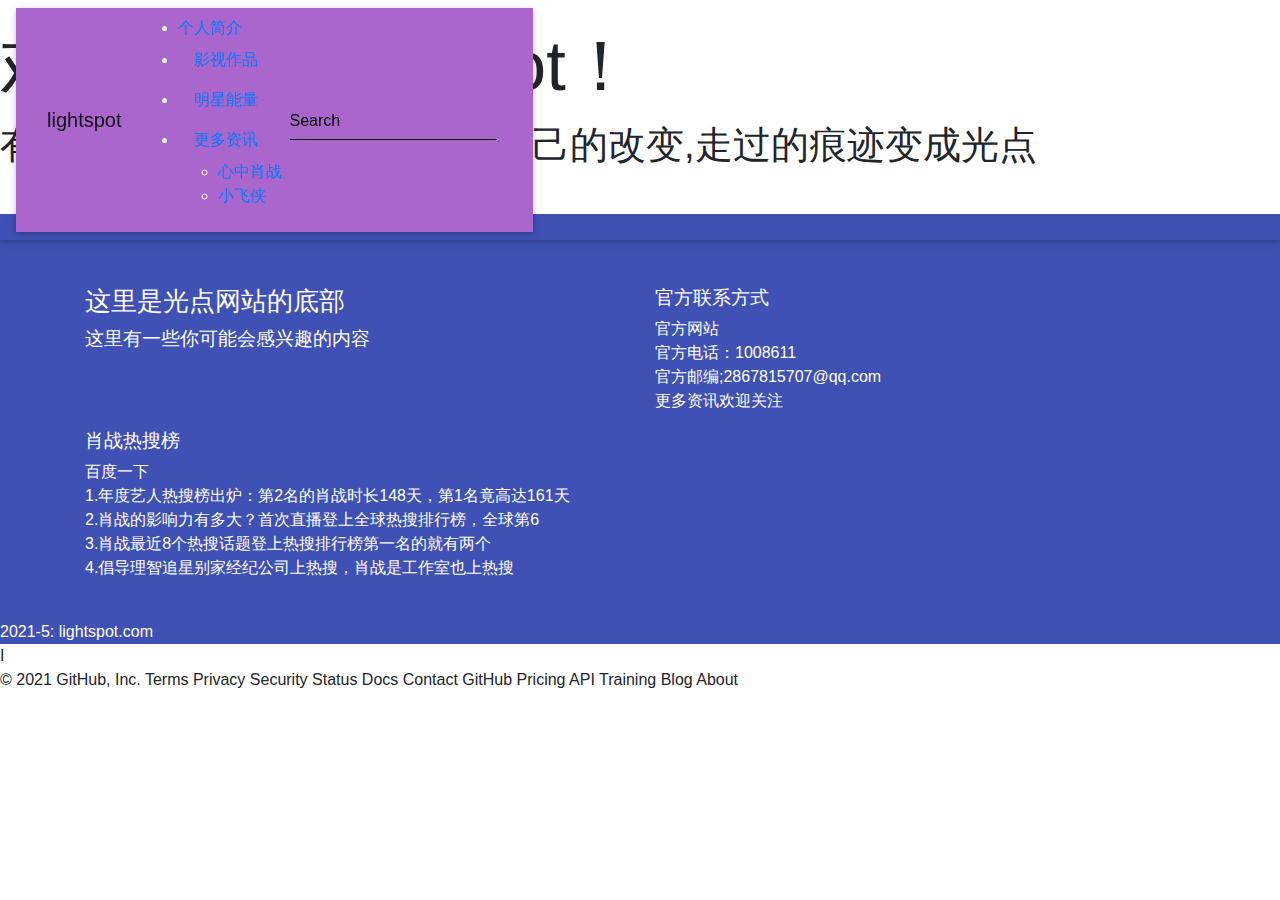
==== index.html @ 72a274b9 "Update index.html" ====
<!DOCTYPE html>

<head>
  <meta charset="UTF-8">
  <meta name="viewport" content="width=device-width, initial-scale=1, shrink-to-fit=no">
  <meta http-equiv="x-ua-compatible" content="ie=edge">
  <title>lightspot</title>
  <link rel="stylesheet" href="https://fonts.googleapis.com/icon?family=Material+Icons">
  <!-- MDB icon -->
  <link rel="shortcut icon" href="./MDB-Pro-4.12/img/logo/smalllogo.icon.ico" type="image/x-icon">
  <!-- Font Awesome -->
  <link rel="stylesheet" href="./MDB-Pro-4.12/css/all.css">
  <!-- Bootstrap core CSS -->
  <link rel="stylesheet" href="./MDB-Pro-4.12/css/bootstrap.min.css">
  <!-- Material Design Bootstrap -->
  <link rel="stylesheet" href="./MDB-Pro-4.12/css/mdb.min.css">
  <!-- Your custom styles (optional) -->
  <link rel="stylesheet" type="./MDB-Pro-4.12/css/front/home.css">
</head>
<body>
  
  <!--Main Navigation-->
  <header>
    <!--Navbar-->
 <nav class="navbar navbar-expand-md navbar-light  btn-table  fixed-top">
       <nav class="navbar navbar-col-md-6 navbar-light btn-secondary">

  <div class="container">

    <!-- Navbar brand -->
    <a class="navbar-brand" href="./MDB-Pro-4.12/front/home.html">lightspot</a>

    <!-- Collapse button -->
    <button class="navbar-toggler" type="button" data-toggle="collapse" data-target="#basicExampleNav"
      aria-controls="basicExampleNav" aria-expanded="false" aria-label="Toggle navigation">
      <span class="navbar-toggler-icon"></span>
    </button>

    <!-- Collapsible content -->
    <div class="collapse navbar-collapse" id="basicExampleNav">

      <!-- Links -->
      <ul class="topnav">
        <li class="nav-item active">
          <a class="nav-lin" href="./MDB-Pro-4.12/font/introduction.html">个人简介
            <span class="sr-only">(current)</span>
          </a>
        </li>
        <li class="nav-item">
          <a class="nav-link" href="./MDB-Pro-4.12/font/program.html">影视作品</a>
        </li>
        <li class="nav-item">
          <a class="nav-link" href="./MDB-Pro-4.12/font/power.html">明星能量</a>
        </li>
        <!-- Dropdown -->
        <li class="nav-item">
        <a class="nav-link" href="./MDB-Pro-4.12/font/more.html">更多资讯</a> 
           <ul>
                    <li><a href="./MDB-Pro-4.12/font/more.html">心中肖战</a></li>
                    <li><a href=./MDB-Pro-4.12/font/last.html">小飞侠</a></li>
             </ul>
        </li>

      </ul>
      <!-- Links -->

      <form class="form-inline">
        <div class="md-form my-0">
          <input class="form-control mr-5-sm-2" type="text" placeholder="Search" aria-label="Search">
        </div>
      </form>
    </div>
    <!-- Collapsible content -->


  </div>

</nav>
<!--/.Navbar-->
  </header>
  <main>
    <div id="example1"></div>
      <div class="mask rgba-black-strong"></div>
      <br>
      <body>
          <div id="all"> 
       <h3 style="font-size:5.5vw;"  >欢迎来到Lightspot！</h3>
       <p style="font-size:3vw;" class="mainword">有过超越极限的瞬间，有经历自己的改变,走过的痕迹变成光点</p></div>
      <div class="mask rgba-black-strong"></div>
      <div class="d-flex align-items-center h-100"></div>
     </div>
       </body>
  </main>
  <footer class="page-footer indigo pt-4 mt-4">
    <!-- Footer Links -->
    <div class="container mt-5 mb-4 text-center text-md-left">
      <!-- Grid row -->
      <div class="row">
        <!-- Grid column -->
        <div class="col-md-6 mt-md-0 mt-3">

          <!-- Content -->
          <h5 style="font-size:2vw;" class="text-uppercase">这里是光点网站的底部</h5>
          <p  style="font-size:1.5vw;" class="foolder">这里有一些你可能会感兴趣的内容</p>

        </div>
        <!-- Grid column -->

        <hr class="clearfix w-100 d-md-none pb-3">

        <!-- Grid column -->
        <div class="col-md-4 mb-md-0 mb-1">

          <!-- Links -->
          <h5 style="font-size:1.5vw;" class="text-uppercase">官方联系方式</h5>

          <ul class="list-unstyled">
            <li>
              <a style="font-size:1.25vw;" href="https://www.baidu.com/" target="_blank">官方网站</a>
            </li>
            <li>
              <a style="font-size:1.25vw;" href="#!">官方电话：1008611</a>
            </li>
            <li>
              <a style="font-size:1.25vw;" href="#!">官方邮编;2867815707@qq.com</a>
            </li>
            <li>
              <a style="font-size:1.25vw;" href="#!">更多资讯欢迎关注</a>
            </li>
          </ul>

        </div>
        <!-- Grid column -->

        <!-- Grid column -->
        <div class="col-md-12 mb-md-0 mb-3">

          <!-- Links -->
          <h5 style="font-size:1.5vw;" class="text-uppercase">肖战热搜榜</h5>
          <a style="font-size:1.25vw;" class="some" href="https://www.baidu.com/s?ie=utf-8&f=8&rsv_bp=1&rsv_idx=1&tn=baidu&wd=%E8%82%96%E6%88%98&fenlei=256&oq=%25E8%
          2582%2596%25E6%2588%2598&rsv_pq=8843199f000dcad9&rsv_t=3e43b8jKJFIIMW7Y6bX3IQsx3pfAU8J%2Bbl1F8r%2Bm7MHWlderaNqsZsDdEJk&rqlang=c
          n&rsv_dl=tb&rsv_enter=0&rsv_btype=t&prefixsug=%25E8%2582%2596%25E6%2588%2598&rsp=0&rsv_sug=2" target="_blank">百度一下</a>
          <ul class="list-unstyled">
            <li>
              <a style="font-size:1.25vw;" href="https://www.sohu.com/a/440248508_120101390" target="_blank">1.年度艺人热搜榜出炉：第2名的肖战时长148天，第1名竟高达161天 </a>
            </li>
            <li>
              <a style="font-size:1.25vw;" href="https://baijiahao.baidu.com/s?id=1675419153059632122&wfr=spider&for=pc" target="_blank">2.肖战的影响力有多大？首次直播登上全球热搜排行榜，全球第6</a>
            </li>
            <li>
              <a style="font-size:1.25vw;" href="http://www.mingxing.com/news/index/id/492391.html" target="_blank">3.肖战最近8个热搜话题登上热搜排行榜第一名的就有两个</a>
            </li>
            <li>
              <a style="font-size:1.25vw;" href="https://www.163.com/dy/article/G9PSLAQU05444M6I.html" target="_blank">4.倡导理智追星别家经纪公司上热搜，肖战是工作室也上热搜</a>
            </li>
          </ul>

        </div>
        <!-- Grid column -->

      </div>
      <!-- Grid row -->

    </div>
    <!-- Footer Links -->

    <!-- Copyright -->
    <div style="font-size:1.25vw;" class="else">2021-5:
      <a style="font-size:1.25vw;" href="#！"> lightspot.com</a>
    </div>
    <!-- Copyright -->

  </footer>
  <!-- Footer -->I

  <!-- jQuery -->
  <script type="text/javascript" src="../js/jquery.min.js"></script>
  <!-- Bootstrap tooltips -->
  <script type="text/javascript" src="../js/popper.min.js"></script>
  <!-- Bootstrap core JavaScript -->
  <script type="text/javascript" src="../js/bootstrap.min.js"></script>
  <!-- MDB core JavaScript -->
  <script type="text/javascript" src="../js/mdb.min.js"></script>
  <!-- Your custom scripts (optional) -->
  <script type="text/javascript"></script>

</body>

</html>
© 2021 GitHub, Inc.
Terms
Privacy
Security
Status
Docs
Contact GitHub
Pricing
API
Training
Blog
About
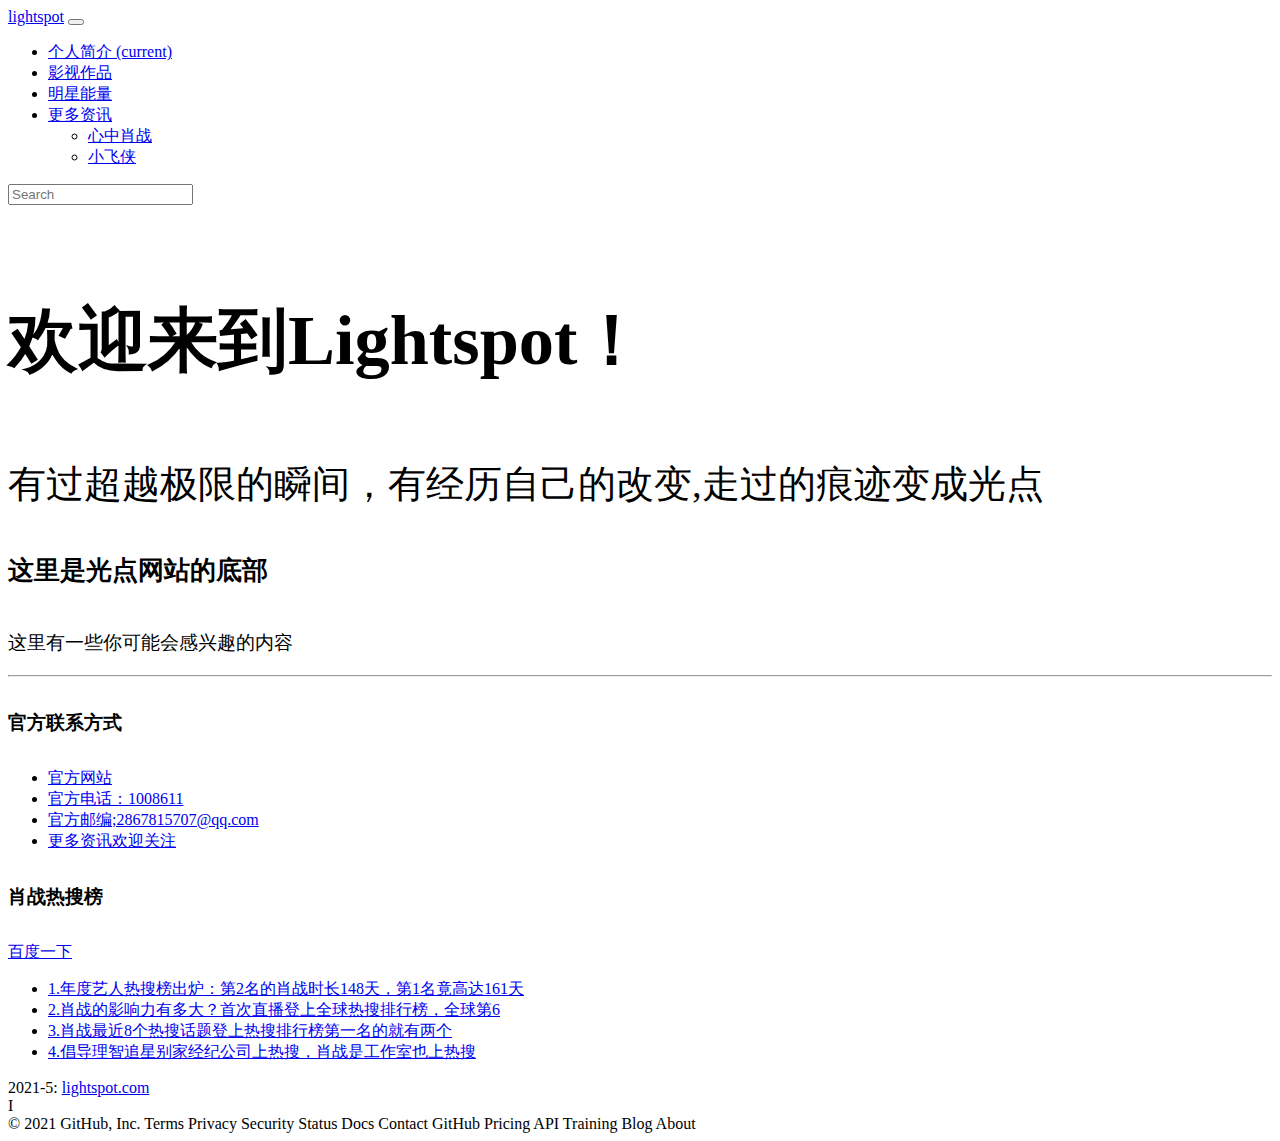
==== commit bc37e03f: "Update index.html" ====
--- a/index.html
+++ b/index.html
@@ -7,15 +7,15 @@
   <title>lightspot</title>
   <link rel="stylesheet" href="https://fonts.googleapis.com/icon?family=Material+Icons">
   <!-- MDB icon -->
-  <link rel="shortcut icon" href="./MDB-Pro-4.12/img/logo/smalllogo.icon.ico" type="image/x-icon">
+  <link rel="shortcut icon" href="../MDB-Pro-4.12/img/logo/smalllogo.icon.ico" type="image/x-icon">
   <!-- Font Awesome -->
-  <link rel="stylesheet" href="./MDB-Pro-4.12/css/all.css">
+  <link rel="stylesheet" href="../MDB-Pro-4.12/css/all.css">
   <!-- Bootstrap core CSS -->
-  <link rel="stylesheet" href="./MDB-Pro-4.12/css/bootstrap.min.css">
+  <link rel="stylesheet" href="../MDB-Pro-4.12css/bootstrap.min.css">
   <!-- Material Design Bootstrap -->
-  <link rel="stylesheet" href="./MDB-Pro-4.12/css/mdb.min.css">
+  <link rel="stylesheet" href="../MDB-Pro-4.12css/mdb.min.css">
   <!-- Your custom styles (optional) -->
-  <link rel="stylesheet" type="./MDB-Pro-4.12/css/front/home.css">
+  <link rel="stylesheet" type="../MDB-Pro-4.12css/front/home.css">
 </head>
 <body>
   
@@ -57,7 +57,7 @@
         <a class="nav-link" href="./MDB-Pro-4.12/font/more.html">更多资讯</a> 
            <ul>
                     <li><a href="./MDB-Pro-4.12/font/more.html">心中肖战</a></li>
-                    <li><a href=./MDB-Pro-4.12/font/last.html">小飞侠</a></li>
+                    <li><a href="./MDB-Pro-4.12/font/last.html">小飞侠</a></li>
              </ul>
         </li>
 
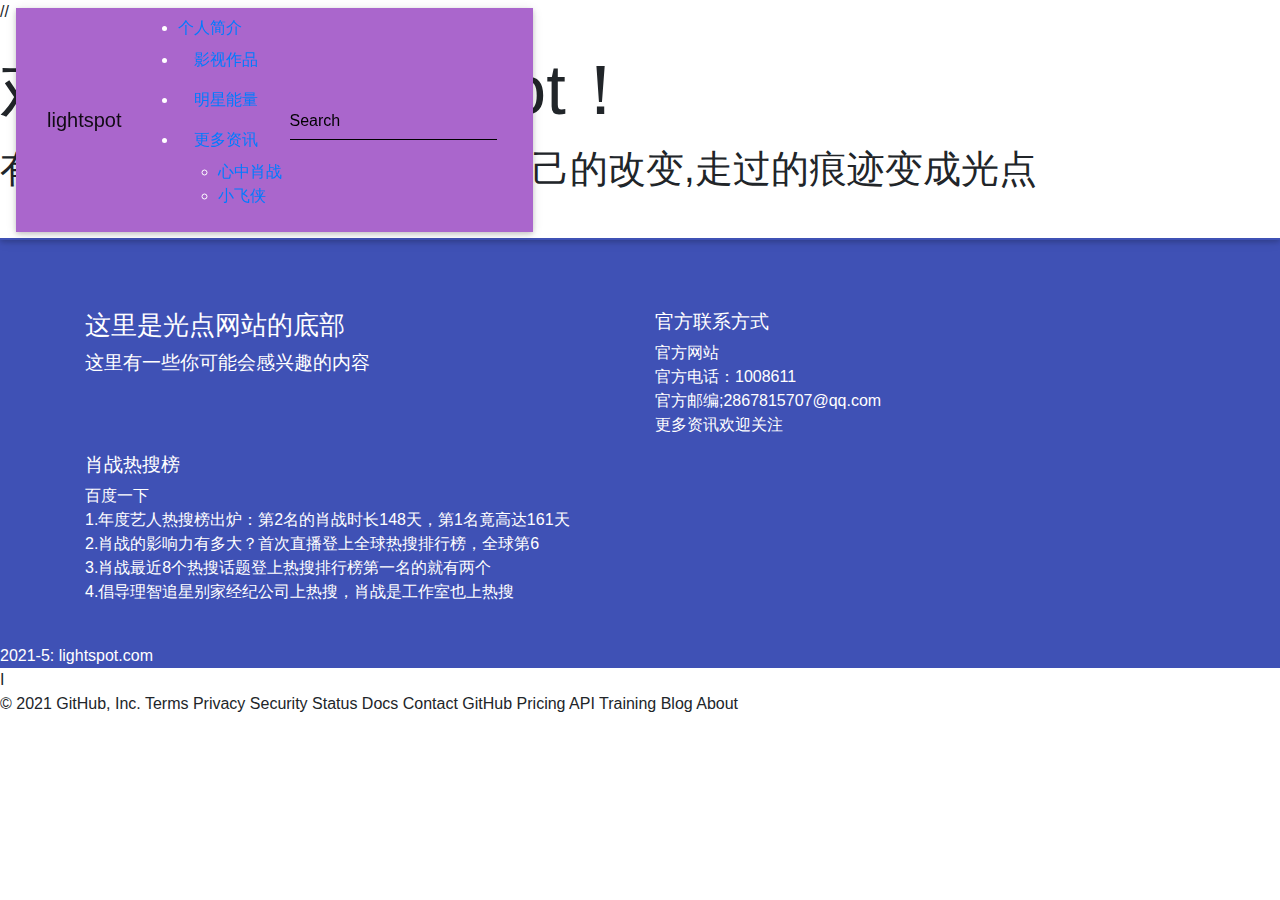
==== commit 873d2eef: "Update index.html" ====
--- a/index.html
+++ b/index.html
@@ -7,18 +7,18 @@
   <title>lightspot</title>
   <link rel="stylesheet" href="https://fonts.googleapis.com/icon?family=Material+Icons">
   <!-- MDB icon -->
-  <link rel="shortcut icon" href="../MDB-Pro-4.12/img/logo/smalllogo.icon.ico" type="image/x-icon">
+  <link rel="shortcut icon" href="./MDB-Pro-4.12/img/logo/smalllogo.icon.ico" type="image/x-icon">
   <!-- Font Awesome -->
-  <link rel="stylesheet" href="../MDB-Pro-4.12/css/all.css">
+  <link rel="stylesheet" href="./MDB-Pro-4.12/css/all.css">
   <!-- Bootstrap core CSS -->
-  <link rel="stylesheet" href="../MDB-Pro-4.12css/bootstrap.min.css">
+  <link rel="stylesheet" href="./MDB-Pro-4.12/css/bootstrap.min.css">
   <!-- Material Design Bootstrap -->
-  <link rel="stylesheet" href="../MDB-Pro-4.12css/mdb.min.css">
+  <link rel="stylesheet" href="./MDB-Pro-4.12/css/mdb.min.css">
   <!-- Your custom styles (optional) -->
-  <link rel="stylesheet" type="../MDB-Pro-4.12css/front/home.css">
+  <link rel="stylesheet" type="./MDB-Pro-4.12/css/front/home.css">
 </head>
 <body>
-  
+  //
   <!--Main Navigation-->
   <header>
     <!--Navbar-->
@@ -28,7 +28,7 @@
   <div class="container">
 
     <!-- Navbar brand -->
-    <a class="navbar-brand" href="./MDB-Pro-4.12/front/home.html">lightspot</a>
+    <a class="navbar-brand" href="./MDB-Pro-4.12/font/home.html">lightspot</a>
 
     <!-- Collapse button -->
     <button class="navbar-toggler" type="button" data-toggle="collapse" data-target="#basicExampleNav"
